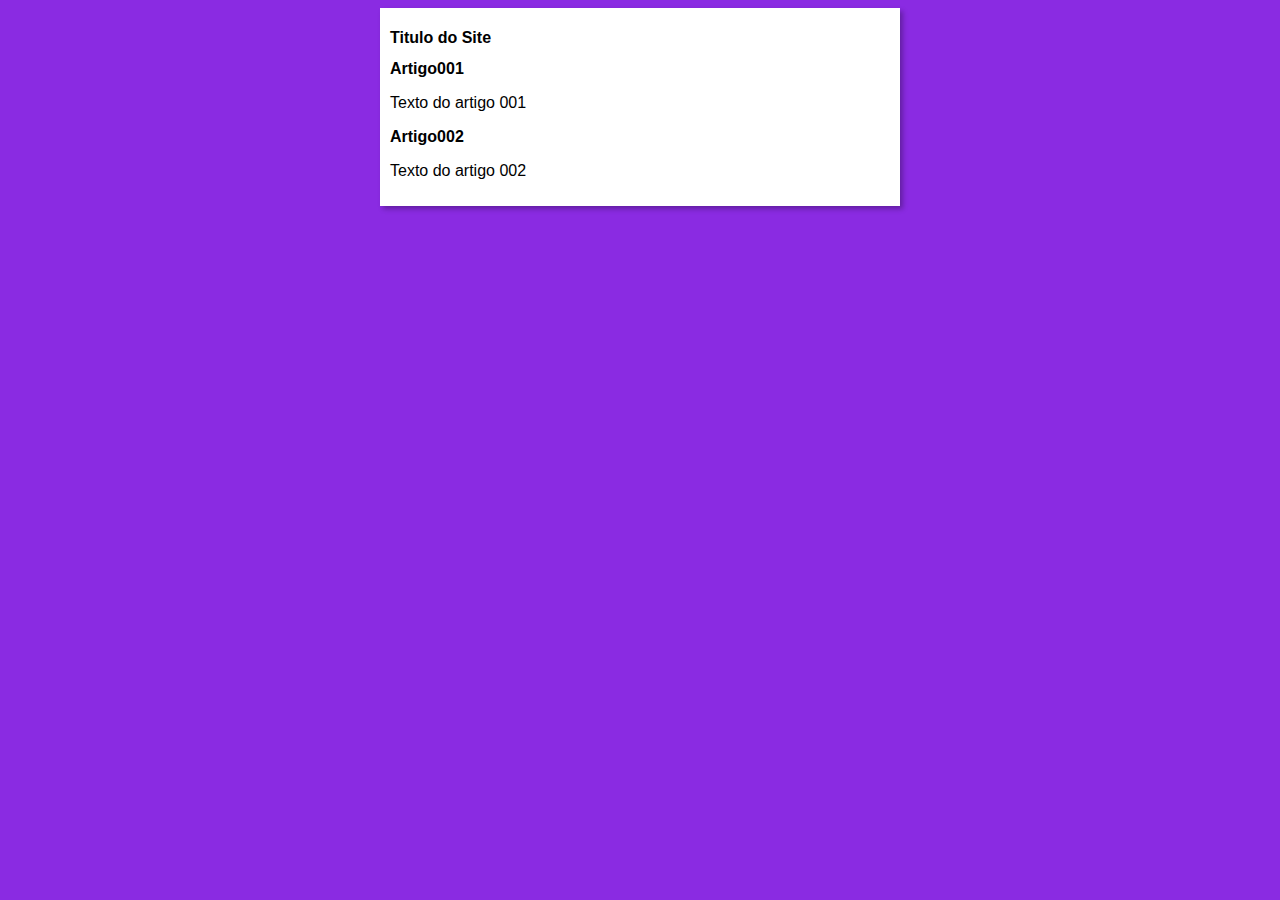
==== index.html @ be01df12 "iniciei o design" ====
<!DOCTYPE html>
<html lang="pt-br">
<head>
    <meta charset="UTF-8">
    <meta http-equiv="X-UA-Compatible" content="IE=edge">
    <meta name="viewport" content="width=device-width, initial-scale=1.0">
    <title>Título do Site</title>
    <link rel="stylesheet" href="estilos/style.css">
</head>
<body>
    <main>
        <header>
            <h1>Titulo do Site</h1>
        </header>
        <article>
            <h2>Artigo001</h2>
            <p>Texto do artigo 001</p>
        </article>
        <article>
            <h2>Artigo002</h2>
            <p>Texto do artigo 002</p>
        </article>
    </main>
</body>
</html>
---- estilos/style.css ----
*{
    font-family: Arial, Helvetica, sans-serif;
    font-size: 16px;
}

body{
    background-color: blueviolet;
}

main{
    background-color: white;
    width: 500px;
    margin: auto;
    padding: 10px;
    box-shadow: 3px 3px 5px rgba(0, 0, 0, 0.281);

}
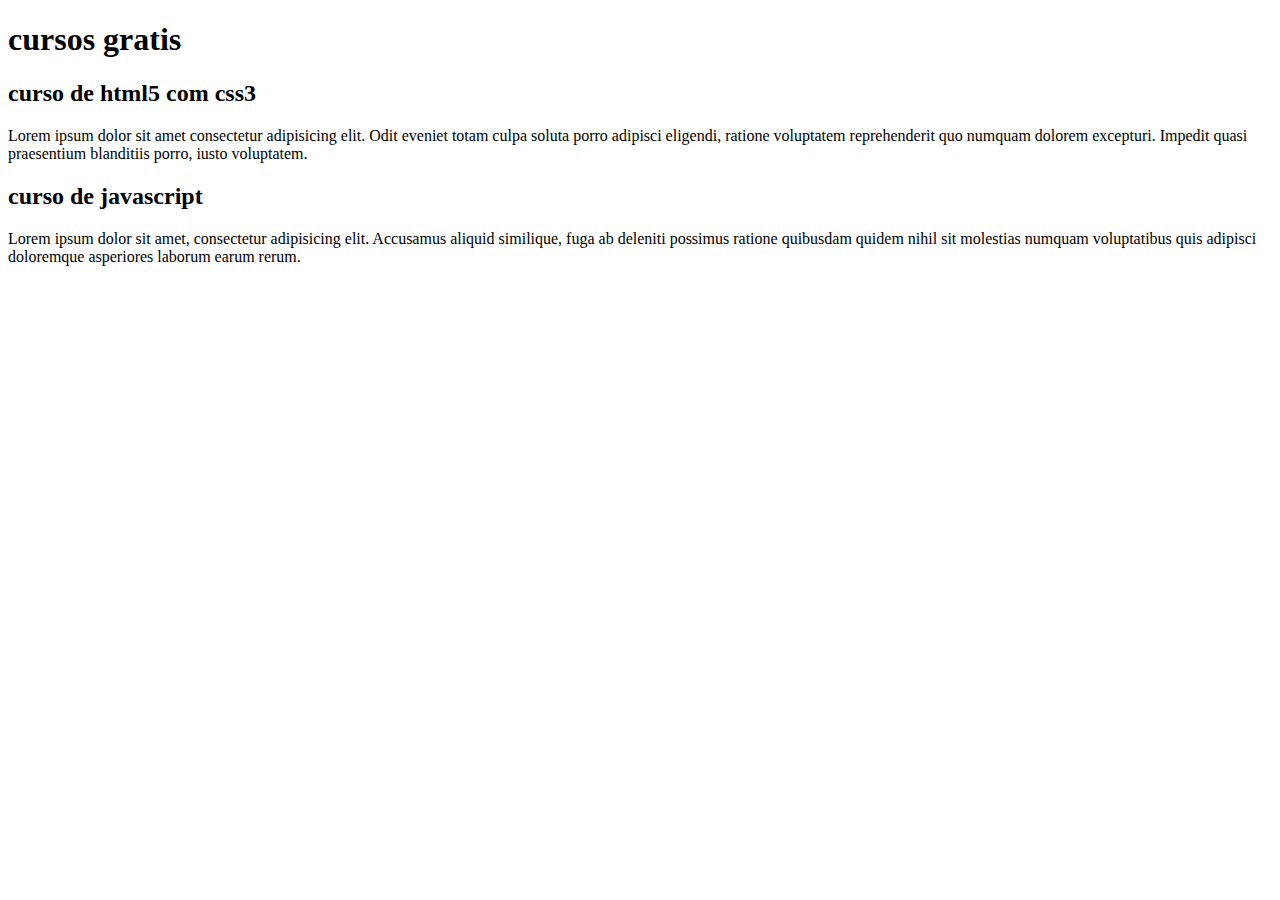
==== commit 05cec0fd: "Update index.html" ====
--- a/index.html
+++ b/index.html
@@ -4,21 +4,20 @@
     <meta charset="UTF-8">
     <meta http-equiv="X-UA-Compatible" content="IE=edge">
     <meta name="viewport" content="width=device-width, initial-scale=1.0">
-    <title>Título do Site</title>
-    <link rel="stylesheet" href="estilos/style.css">
+    <title>Curso e Video</title>
 </head>
 <body>
     <main>
         <header>
-            <h1>Titulo do Site</h1>
+            <h1>cursos gratis</h1>
         </header>
         <article>
-            <h2>Artigo001</h2>
-            <p>Texto do artigo 001</p>
+            <h2>curso de html5 com css3</h2>
+            <p>Lorem ipsum dolor sit amet consectetur adipisicing elit. Odit eveniet totam culpa soluta porro adipisci eligendi, ratione voluptatem reprehenderit quo numquam dolorem excepturi. Impedit quasi praesentium blanditiis porro, iusto voluptatem.</p>
         </article>
         <article>
-            <h2>Artigo002</h2>
-            <p>Texto do artigo 002</p>
+            <h2>curso de javascript</h2>
+            <p>Lorem ipsum dolor sit amet, consectetur adipisicing elit. Accusamus aliquid similique, fuga ab deleniti possimus ratione quibusdam quidem nihil sit molestias numquam voluptatibus quis adipisci doloremque asperiores laborum earum rerum.</p>
         </article>
     </main>
 </body>
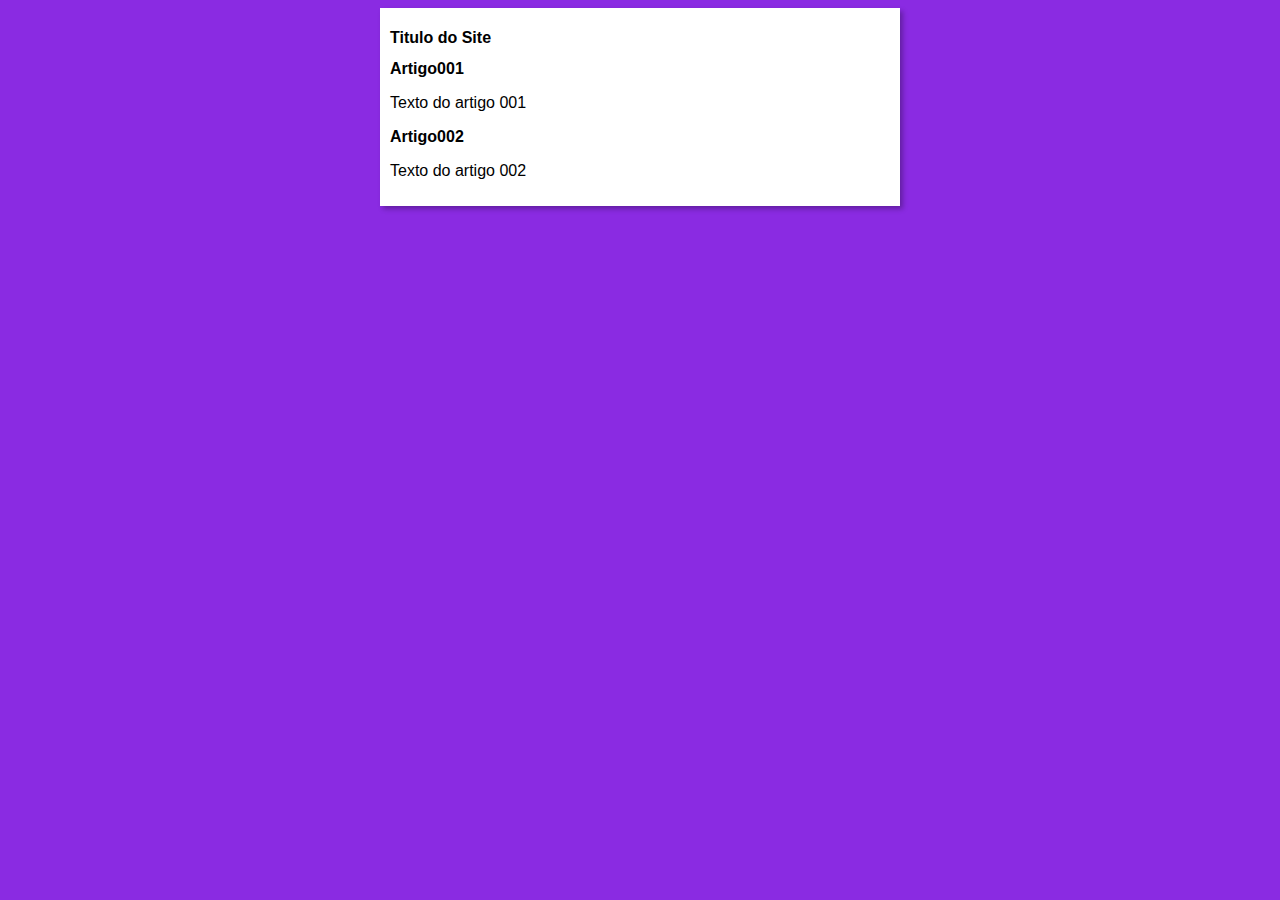
==== commit 9b082772: "Update index.html" ====
--- a/index.html
+++ b/index.html
@@ -4,20 +4,21 @@
     <meta charset="UTF-8">
     <meta http-equiv="X-UA-Compatible" content="IE=edge">
     <meta name="viewport" content="width=device-width, initial-scale=1.0">
-    <title>Curso e Video</title>
+    <title>Curso em Video</title>
+    <link rel="stylesheet" href="estilos/style.css">
 </head>
 <body>
     <main>
         <header>
-            <h1>cursos gratis</h1>
+            <h1>Titulo do Site</h1>
         </header>
         <article>
-            <h2>curso de html5 com css3</h2>
-            <p>Lorem ipsum dolor sit amet consectetur adipisicing elit. Odit eveniet totam culpa soluta porro adipisci eligendi, ratione voluptatem reprehenderit quo numquam dolorem excepturi. Impedit quasi praesentium blanditiis porro, iusto voluptatem.</p>
+            <h2>Artigo001</h2>
+            <p>Texto do artigo 001</p>
         </article>
         <article>
-            <h2>curso de javascript</h2>
-            <p>Lorem ipsum dolor sit amet, consectetur adipisicing elit. Accusamus aliquid similique, fuga ab deleniti possimus ratione quibusdam quidem nihil sit molestias numquam voluptatibus quis adipisci doloremque asperiores laborum earum rerum.</p>
+            <h2>Artigo002</h2>
+            <p>Texto do artigo 002</p>
         </article>
     </main>
 </body>
--- a/estilos/style.css
+++ b/estilos/style.css
@@ -0,0 +1,17 @@
+*{
+    font-family: Arial, Helvetica, sans-serif;
+    font-size: 16px;
+}
+
+body{
+    background-color: blueviolet;
+}
+
+main{
+    background-color: white;
+    width: 500px;
+    margin: auto;
+    padding: 10px;
+    box-shadow: 3px 3px 5px rgba(0, 0, 0, 0.281);
+
+}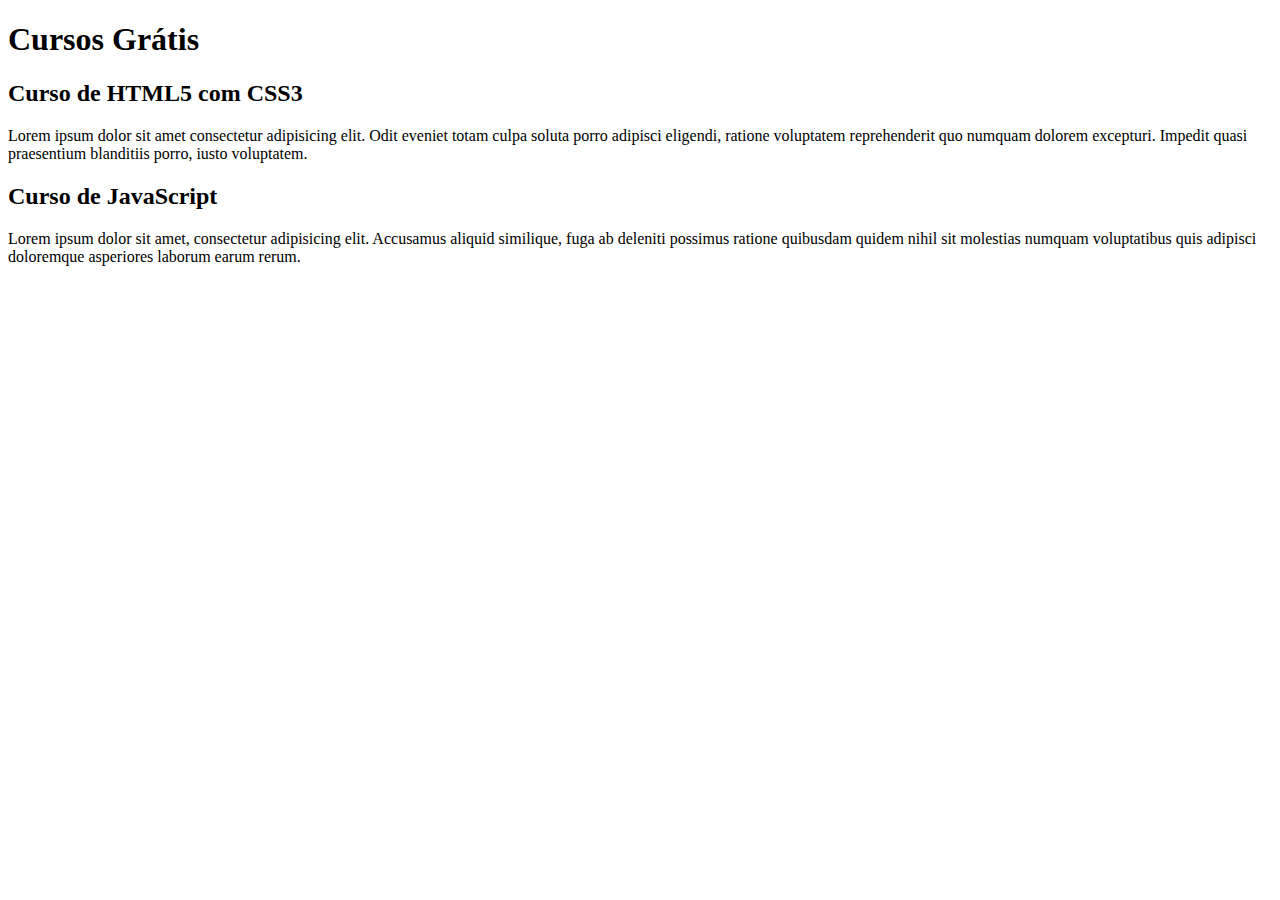
==== commit 2e513c8e: "Update index.html" ====
--- a/index.html
+++ b/index.html
@@ -4,21 +4,20 @@
     <meta charset="UTF-8">
     <meta http-equiv="X-UA-Compatible" content="IE=edge">
     <meta name="viewport" content="width=device-width, initial-scale=1.0">
-    <title>Curso em Video</title>
-    <link rel="stylesheet" href="estilos/style.css">
+    <title>Curso e Video</title>
 </head>
 <body>
     <main>
         <header>
-            <h1>Titulo do Site</h1>
+            <h1>Cursos Grátis</h1>
         </header>
         <article>
-            <h2>Artigo001</h2>
-            <p>Texto do artigo 001</p>
+            <h2>Curso de HTML5 com CSS3</h2>
+            <p>Lorem ipsum dolor sit amet consectetur adipisicing elit. Odit eveniet totam culpa soluta porro adipisci eligendi, ratione voluptatem reprehenderit quo numquam dolorem excepturi. Impedit quasi praesentium blanditiis porro, iusto voluptatem.</p>
         </article>
         <article>
-            <h2>Artigo002</h2>
-            <p>Texto do artigo 002</p>
+            <h2>Curso de JavaScript</h2>
+            <p>Lorem ipsum dolor sit amet, consectetur adipisicing elit. Accusamus aliquid similique, fuga ab deleniti possimus ratione quibusdam quidem nihil sit molestias numquam voluptatibus quis adipisci doloremque asperiores laborum earum rerum.</p>
         </article>
     </main>
 </body>
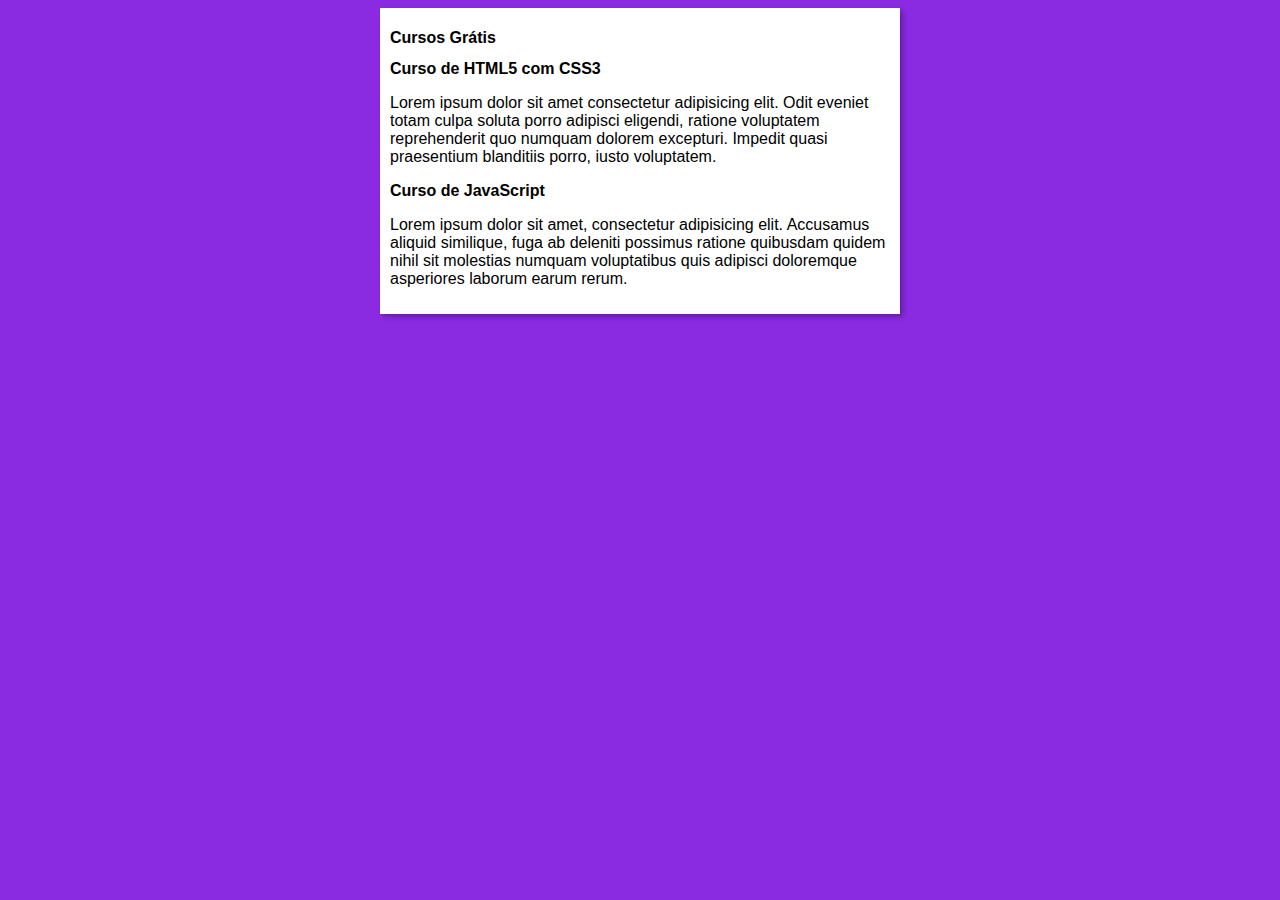
==== commit 0ea03191: "Merge branch 'design'" ====
--- a/index.html
+++ b/index.html
@@ -4,7 +4,8 @@
     <meta charset="UTF-8">
     <meta http-equiv="X-UA-Compatible" content="IE=edge">
     <meta name="viewport" content="width=device-width, initial-scale=1.0">
-    <title>Curso e Video</title>
+    <title>Curso em Vídeo</title>
+    <link rel="stylesheet" href="estilos/style.css">
 </head>
 <body>
     <main>
--- a/estilos/style.css
+++ b/estilos/style.css
@@ -0,0 +1,17 @@
+*{
+    font-family: Arial, Helvetica, sans-serif;
+    font-size: 16px;
+}
+
+body{
+    background-color: blueviolet;
+}
+
+main{
+    background-color: white;
+    width: 500px;
+    margin: auto;
+    padding: 10px;
+    box-shadow: 3px 3px 5px rgba(0, 0, 0, 0.281);
+
+}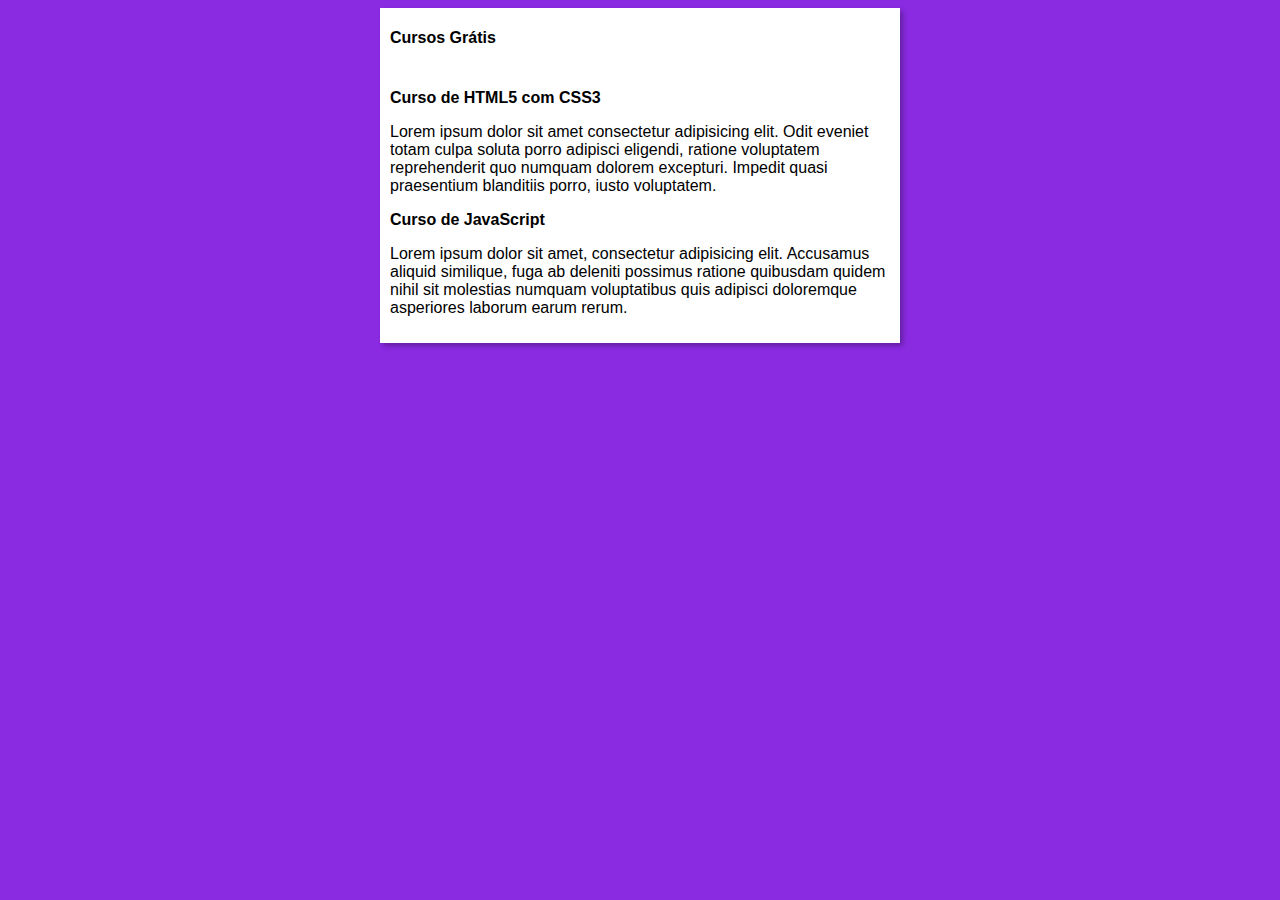
==== commit 81b88851: "imagens" ====
--- a/index.html
+++ b/index.html
@@ -11,6 +11,7 @@
     <main>
         <header>
             <h1>Cursos Grátis</h1>
+            <img src="" alt="">
         </header>
         <article>
             <h2>Curso de HTML5 com CSS3</h2>
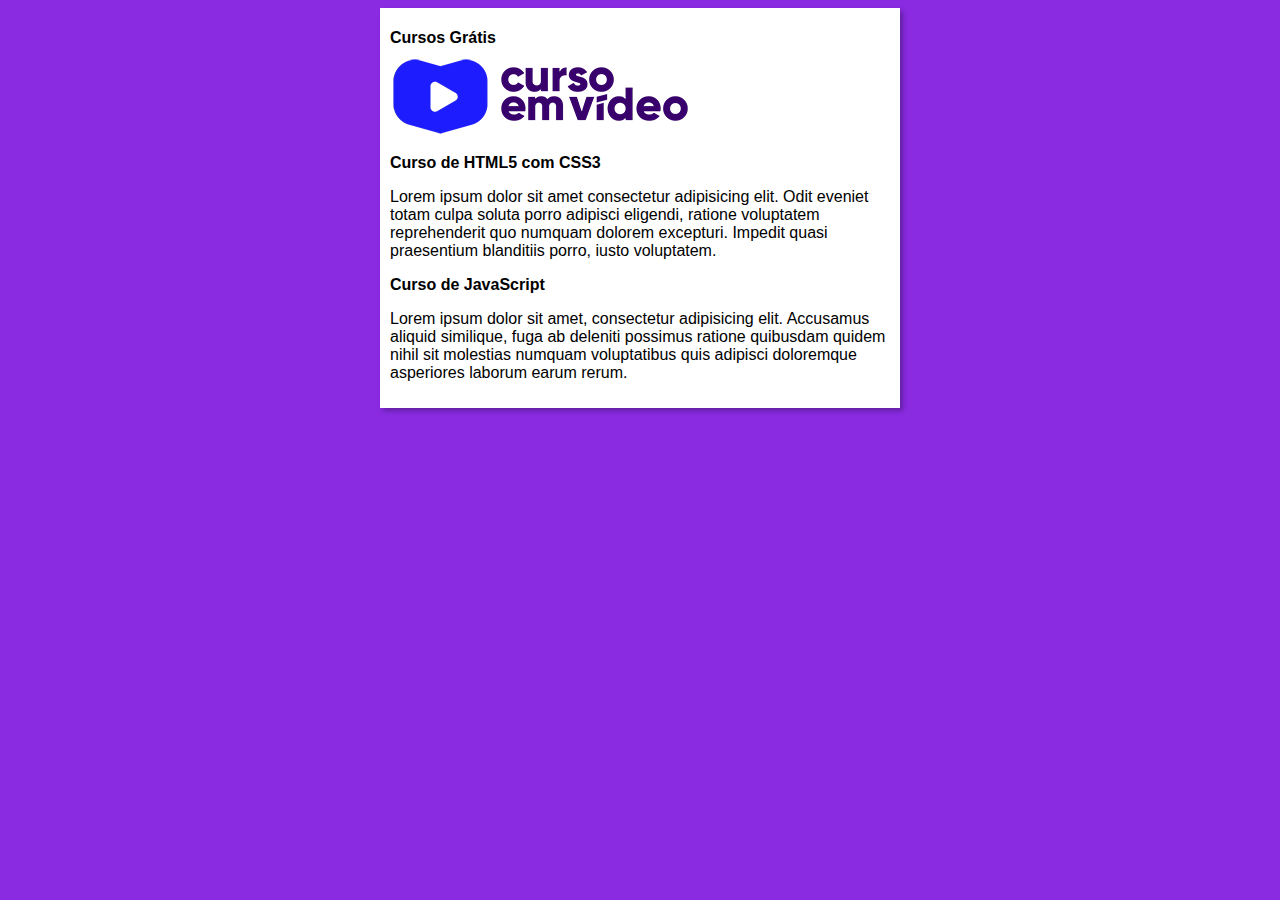
==== commit 80b0a125: "Update index.html" ====
--- a/index.html
+++ b/index.html
@@ -11,7 +11,7 @@
     <main>
         <header>
             <h1>Cursos Grátis</h1>
-            <img src="" alt="">
+            <img src="imagens/curso-em-video-cor.png" alt="Curso em Vídeo">
         </header>
         <article>
             <h2>Curso de HTML5 com CSS3</h2>
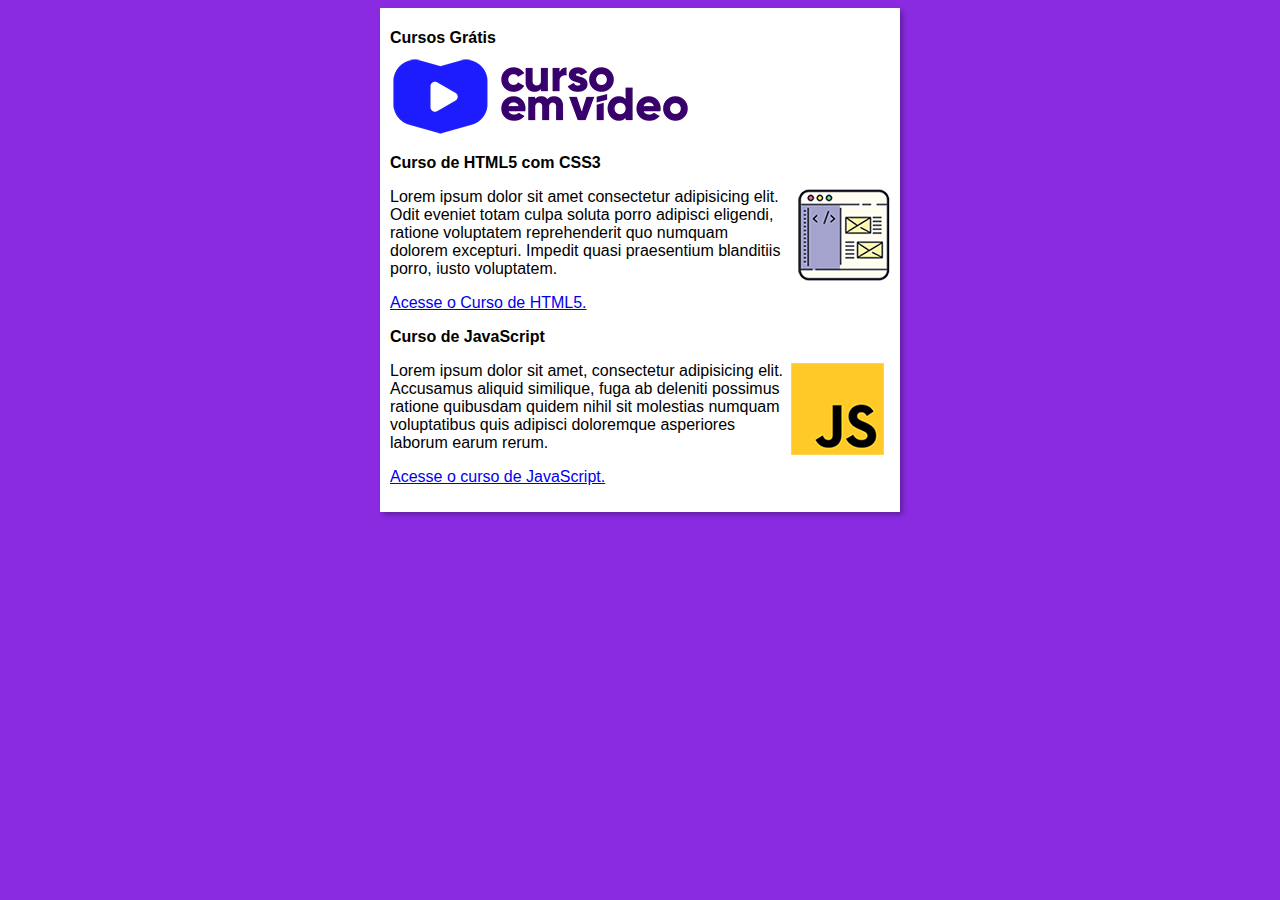
==== commit b619fc5c: "update" ====
--- a/index.html
+++ b/index.html
@@ -15,11 +15,16 @@
         </header>
         <article>
             <h2>Curso de HTML5 com CSS3</h2>
+            <img class="lado" src="imagens/curso-html-css.png" alt="Curso de HTML5 COM CSS3">
             <p>Lorem ipsum dolor sit amet consectetur adipisicing elit. Odit eveniet totam culpa soluta porro adipisci eligendi, ratione voluptatem reprehenderit quo numquam dolorem excepturi. Impedit quasi praesentium blanditiis porro, iusto voluptatem.</p>
+            <p><a href="Curso de HML5.html">Acesse o Curso de HTML5.</a></p>
+
         </article>
         <article>
             <h2>Curso de JavaScript</h2>
+            <img class="lado" src="imagens/curso-javascript.png" alt="Curso de JavaScript">
             <p>Lorem ipsum dolor sit amet, consectetur adipisicing elit. Accusamus aliquid similique, fuga ab deleniti possimus ratione quibusdam quidem nihil sit molestias numquam voluptatibus quis adipisci doloremque asperiores laborum earum rerum.</p>
+            <p><a href="Curso de JavaScript.html">Acesse o curso de JavaScript.</a></p>
         </article>
     </main>
 </body>
--- a/estilos/style.css
+++ b/estilos/style.css
@@ -14,4 +14,7 @@
     padding: 10px;
     box-shadow: 3px 3px 5px rgba(0, 0, 0, 0.281);
 
-}+}
+ img.lado{
+    float: right;
+ }
